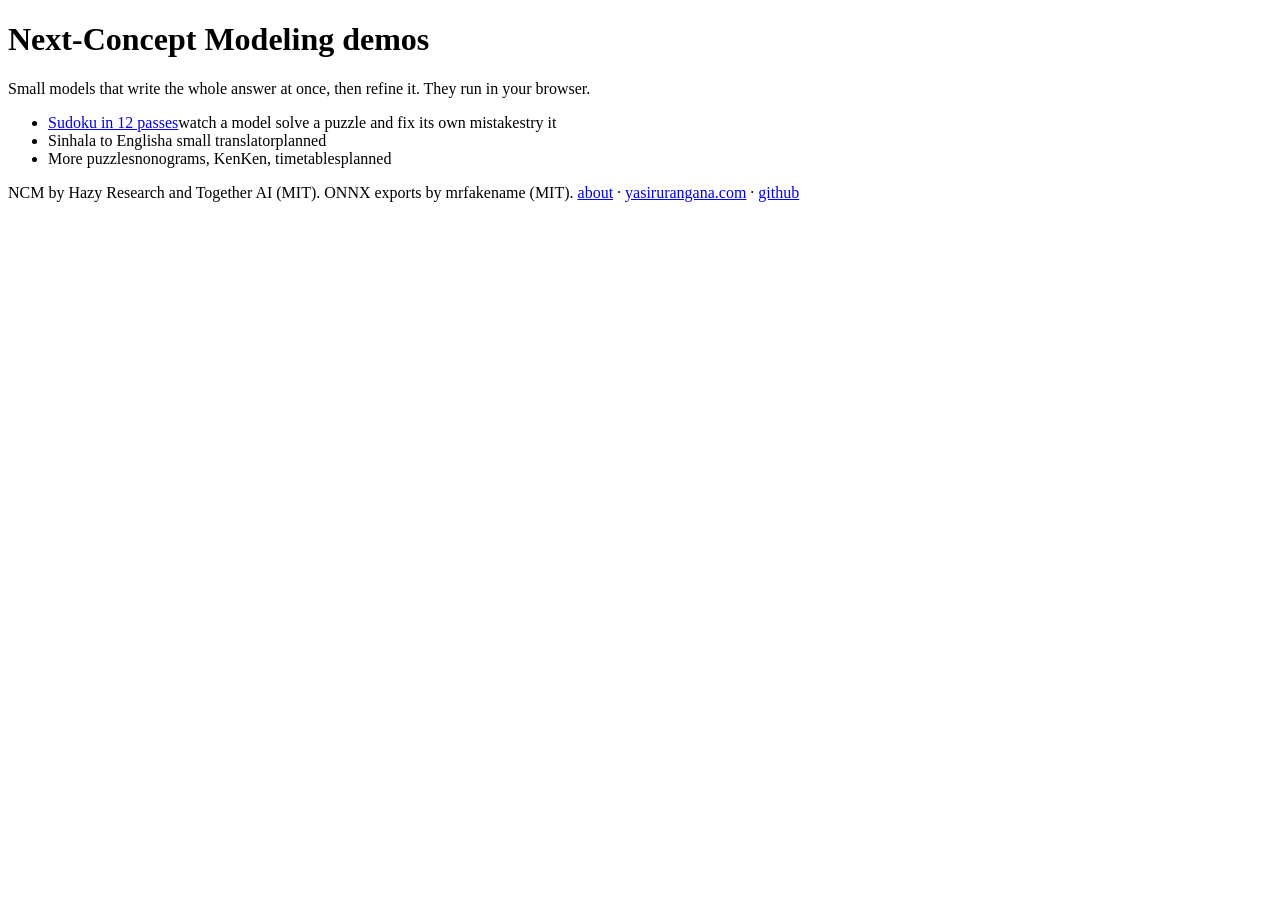
==== site/index.html @ dcd5d4b3 "Sudoku in 12 passes, live at ncmlab.vercel.app" ====
<!doctype html>
<html lang="en">
<head>
  <meta charset="utf-8">
  <meta name="viewport" content="width=device-width, initial-scale=1">
  <title>ncm-lab</title>
  <meta name="description" content="Browser demos of Next-Concept Modeling by Yasiru Rangana.">
  <link rel="icon" href="/favicon.svg">
  <link rel="stylesheet" href="/shared/styles.css">
</head>
<body>
  <div class="wrap">
    <header id="hdr"></header>
    <h1>Next-Concept Modeling demos</h1>
    <p class="lead">Small models that write the whole answer at once, then refine it. They run in your browser.</p>

    <ul class="ls">
      <li><a href="/playground/">Sudoku in 12 passes</a><span>watch a model solve a puzzle and fix its own mistakes</span><span class="st live">try it</span></li>
      <li><span>Sinhala to English</span><span>a small translator</span><span class="st">planned</span></li>
      <li><span>More puzzles</span><span>nonograms, KenKen, timetables</span><span class="st">planned</span></li>
    </ul>

    <footer class="foot">
      NCM by Hazy Research and Together AI (MIT). ONNX exports by mrfakename (MIT). <a href="/playground/#about">about</a> · <a href="https://yasirurangana.com">yasirurangana.com</a> · <a href="https://github.com/yrangana">github</a>
    </footer>
  </div>
  <script type="module">
    import { mountHeader } from "/shared/lab.js";
    mountHeader(document.getElementById("hdr"));
  </script>
</body>
</html>
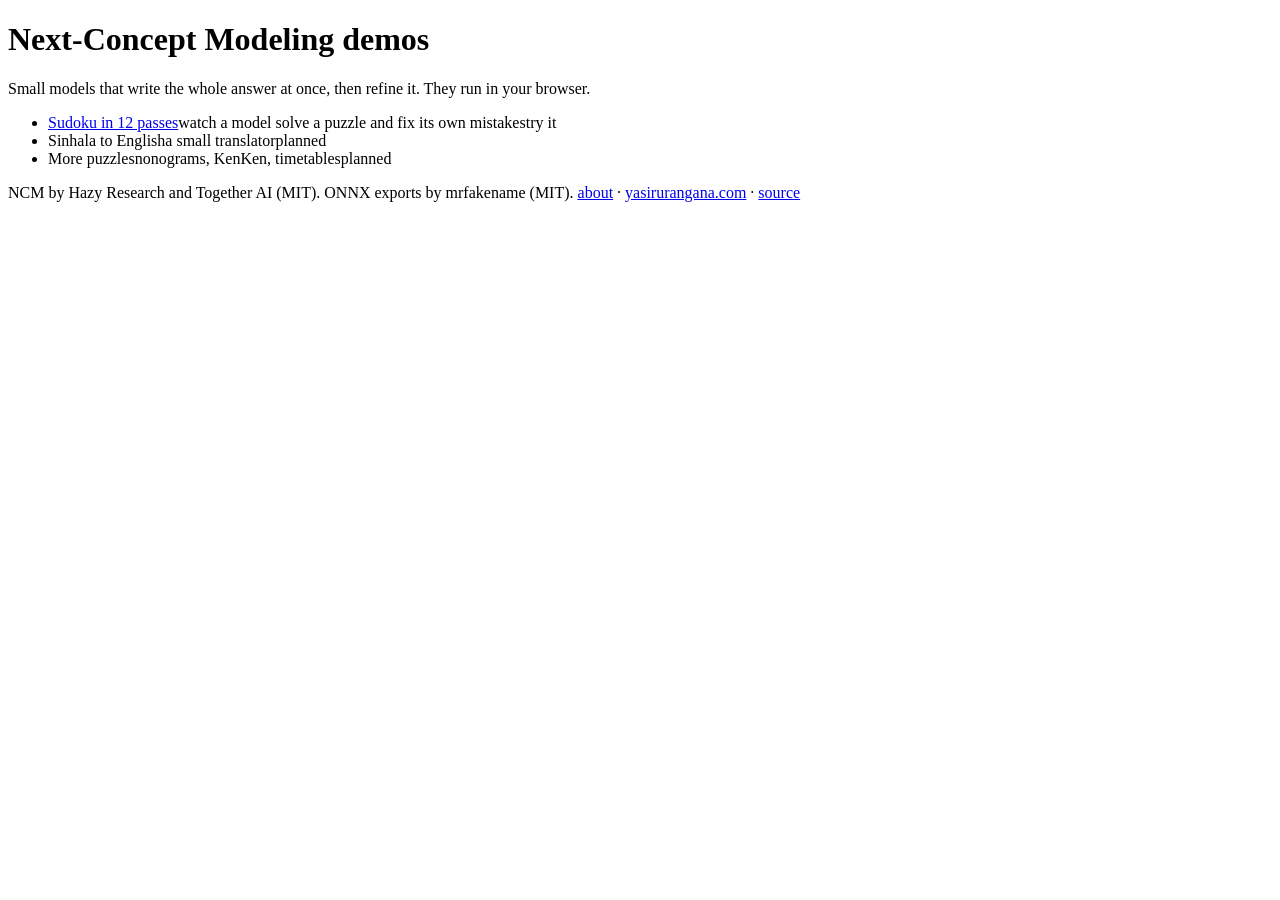
==== commit 7d7f53c8: "Link to the repo, add social preview tags and images" ====
--- a/site/index.html
+++ b/site/index.html
@@ -4,7 +4,14 @@
   <meta charset="utf-8">
   <meta name="viewport" content="width=device-width, initial-scale=1">
   <title>ncm-lab</title>
-  <meta name="description" content="Browser demos of Next-Concept Modeling by Yasiru Rangana.">
+  <meta name="description" content="Browser demos of Next-Concept Modeling: small models that draft the whole answer at once, then refine it.">
+  <link rel="canonical" href="https://ncmlab.vercel.app/">
+  <meta property="og:type" content="website">
+  <meta property="og:url" content="https://ncmlab.vercel.app/">
+  <meta property="og:title" content="ncm-lab">
+  <meta property="og:description" content="Browser demos of Next-Concept Modeling: small models that draft the whole answer at once, then refine it.">
+  <meta property="og:image" content="https://ncmlab.vercel.app/og-home.png">
+  <meta name="twitter:card" content="summary_large_image">
   <link rel="icon" href="/favicon.svg">
   <link rel="stylesheet" href="/shared/styles.css">
 </head>
@@ -21,7 +28,7 @@
     </ul>
 
     <footer class="foot">
-      NCM by Hazy Research and Together AI (MIT). ONNX exports by mrfakename (MIT). <a href="/playground/#about">about</a> · <a href="https://yasirurangana.com">yasirurangana.com</a> · <a href="https://github.com/yrangana">github</a>
+      NCM by Hazy Research and Together AI (MIT). ONNX exports by mrfakename (MIT). <a href="/playground/#about">about</a> · <a href="https://yasirurangana.com">yasirurangana.com</a> · <a href="https://github.com/yrangana/ncm-lab">source</a>
     </footer>
   </div>
   <script type="module">
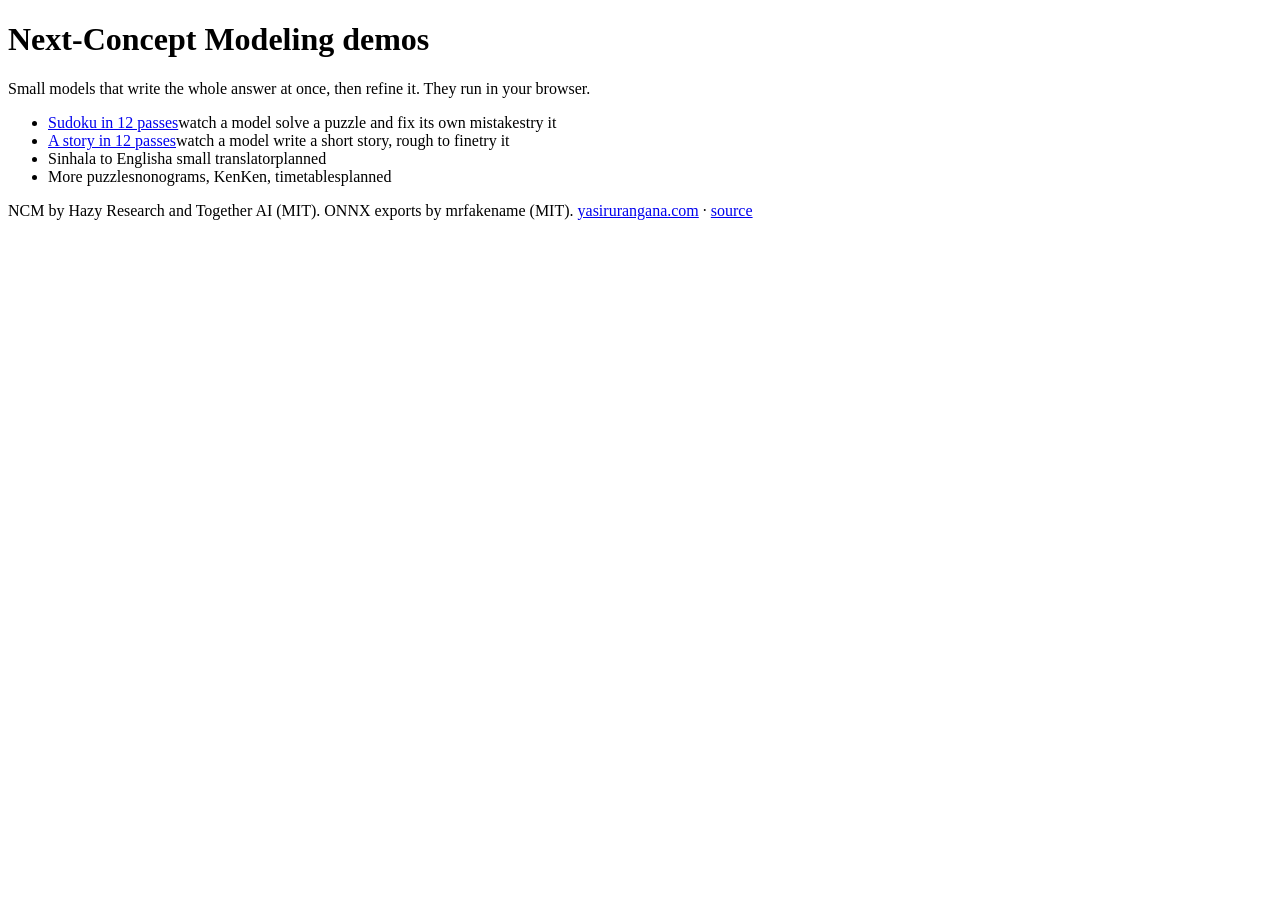
==== commit 2549fd42: "Add the Stories demo with topic picking; move Sudoku to /sudoku" ====
--- a/site/index.html
+++ b/site/index.html
@@ -22,13 +22,14 @@
     <p class="lead">Small models that write the whole answer at once, then refine it. They run in your browser.</p>
 
     <ul class="ls">
-      <li><a href="/playground/">Sudoku in 12 passes</a><span>watch a model solve a puzzle and fix its own mistakes</span><span class="st live">try it</span></li>
+      <li><a href="/sudoku/">Sudoku in 12 passes</a><span>watch a model solve a puzzle and fix its own mistakes</span><span class="st live">try it</span></li>
+      <li><a href="/stories/">A story in 12 passes</a><span>watch a model write a short story, rough to fine</span><span class="st live">try it</span></li>
       <li><span>Sinhala to English</span><span>a small translator</span><span class="st">planned</span></li>
       <li><span>More puzzles</span><span>nonograms, KenKen, timetables</span><span class="st">planned</span></li>
     </ul>
 
     <footer class="foot">
-      NCM by Hazy Research and Together AI (MIT). ONNX exports by mrfakename (MIT). <a href="/playground/#about">about</a> · <a href="https://yasirurangana.com">yasirurangana.com</a> · <a href="https://github.com/yrangana/ncm-lab">source</a>
+      NCM by Hazy Research and Together AI (MIT). ONNX exports by mrfakename (MIT). <a href="https://yasirurangana.com">yasirurangana.com</a> · <a href="https://github.com/yrangana/ncm-lab">source</a>
     </footer>
   </div>
   <script type="module">
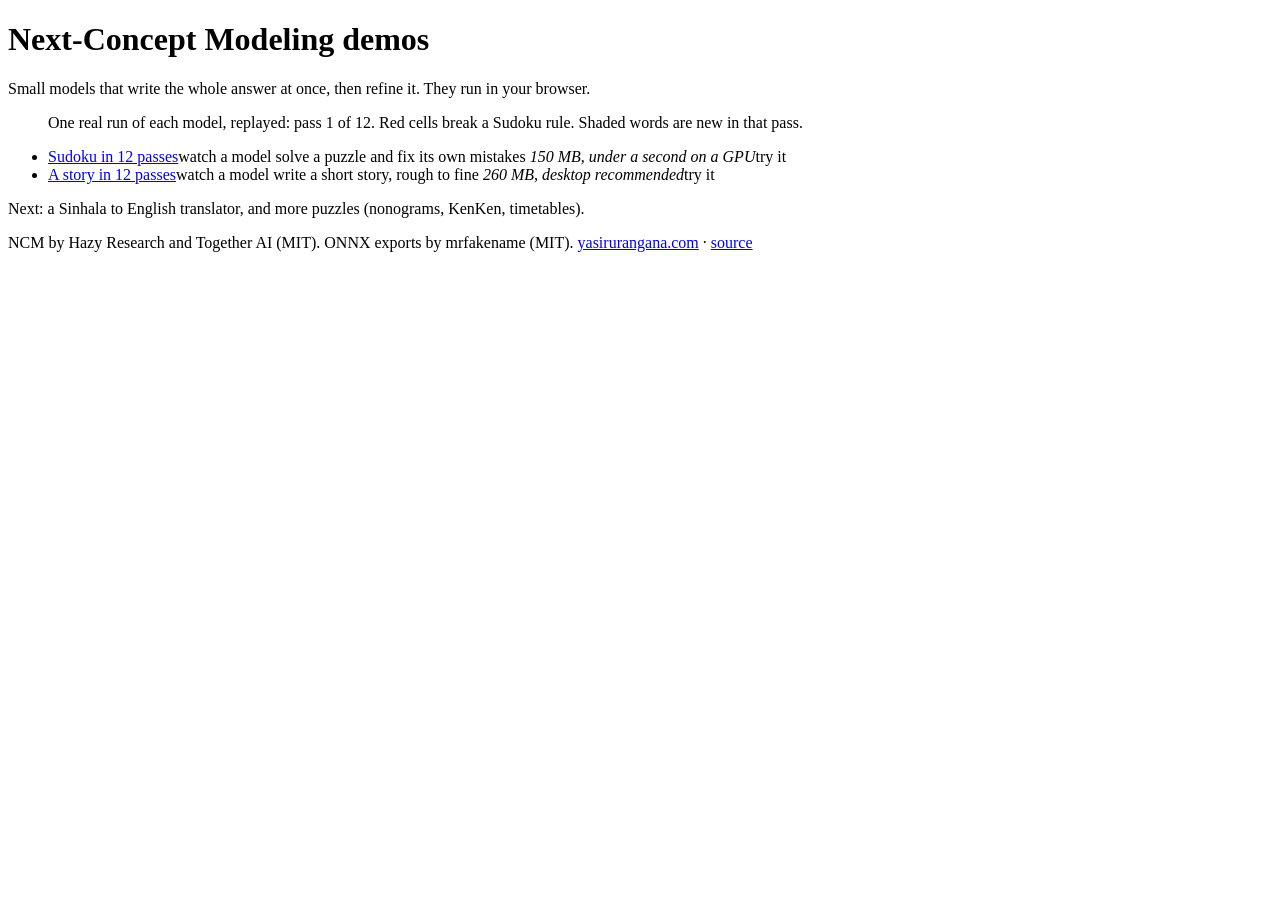
==== commit cab260a8: "Animated home page from a recorded run; redirect /playground/" ====
--- a/site/index.html
+++ b/site/index.html
@@ -17,24 +17,26 @@
 </head>
 <body>
   <div class="wrap">
-    <header id="hdr"></header>
+    <header data-hdr></header>
     <h1>Next-Concept Modeling demos</h1>
     <p class="lead">Small models that write the whole answer at once, then refine it. They run in your browser.</p>
 
+    <figure class="hero">
+      <a href="/sudoku/" aria-label="Open the Sudoku demo"><div data-board></div></a>
+      <a href="/stories/" aria-label="Open the Stories demo"><div class="story mini" data-story></div></a>
+      <figcaption class="cap">One real run of each model, replayed: <span data-pass>pass 1 of 12</span>. Red cells break a Sudoku rule. Shaded words are new in that pass.</figcaption>
+    </figure>
+
     <ul class="ls">
-      <li><a href="/sudoku/">Sudoku in 12 passes</a><span>watch a model solve a puzzle and fix its own mistakes</span><span class="st live">try it</span></li>
-      <li><a href="/stories/">A story in 12 passes</a><span>watch a model write a short story, rough to fine</span><span class="st live">try it</span></li>
-      <li><span>Sinhala to English</span><span>a small translator</span><span class="st">planned</span></li>
-      <li><span>More puzzles</span><span>nonograms, KenKen, timetables</span><span class="st">planned</span></li>
+      <li><a href="/sudoku/">Sudoku in 12 passes</a><span>watch a model solve a puzzle and fix its own mistakes <i>150 MB, under a second on a GPU</i></span><span class="st live">try it</span></li>
+      <li><a href="/stories/">A story in 12 passes</a><span>watch a model write a short story, rough to fine <i>260 MB, desktop recommended</i></span><span class="st live">try it</span></li>
     </ul>
+    <p class="next">Next: a Sinhala to English translator, and more puzzles (nonograms, KenKen, timetables).</p>
 
     <footer class="foot">
       NCM by Hazy Research and Together AI (MIT). ONNX exports by mrfakename (MIT). <a href="https://yasirurangana.com">yasirurangana.com</a> · <a href="https://github.com/yrangana/ncm-lab">source</a>
     </footer>
   </div>
-  <script type="module">
-    import { mountHeader } from "/shared/lab.js";
-    mountHeader(document.getElementById("hdr"));
-  </script>
+  <script type="module" src="/home.js"></script>
 </body>
 </html>
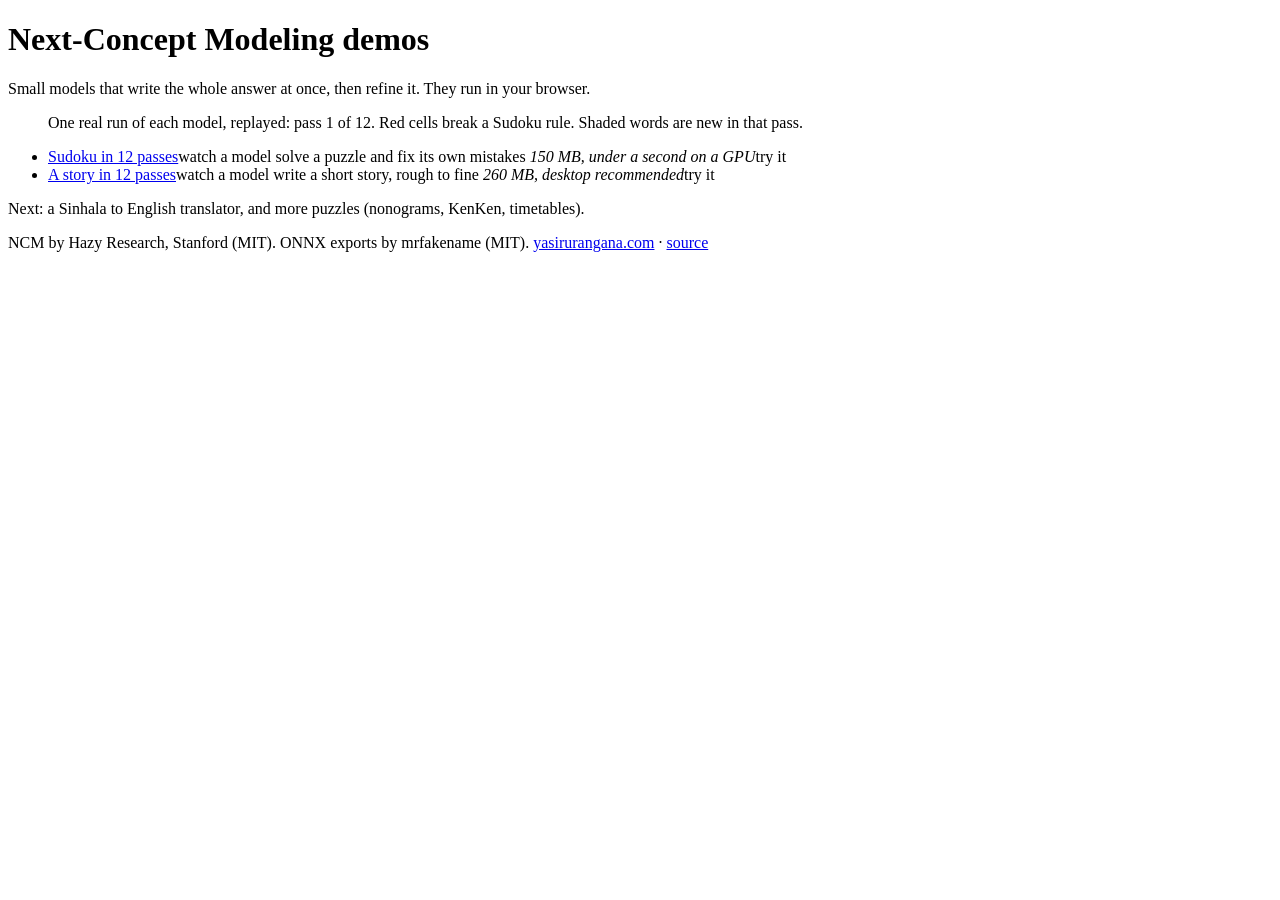
==== commit d9381259: "Credit NCM to Hazy Research" ====
--- a/site/index.html
+++ b/site/index.html
@@ -34,7 +34,7 @@
     <p class="next">Next: a Sinhala to English translator, and more puzzles (nonograms, KenKen, timetables).</p>
 
     <footer class="foot">
-      NCM by Hazy Research and Together AI (MIT). ONNX exports by mrfakename (MIT). <a href="https://yasirurangana.com">yasirurangana.com</a> · <a href="https://github.com/yrangana/ncm-lab">source</a>
+      NCM by Hazy Research, Stanford (MIT). ONNX exports by mrfakename (MIT). <a href="https://yasirurangana.com">yasirurangana.com</a> · <a href="https://github.com/yrangana/ncm-lab">source</a>
     </footer>
   </div>
   <script type="module" src="/home.js"></script>
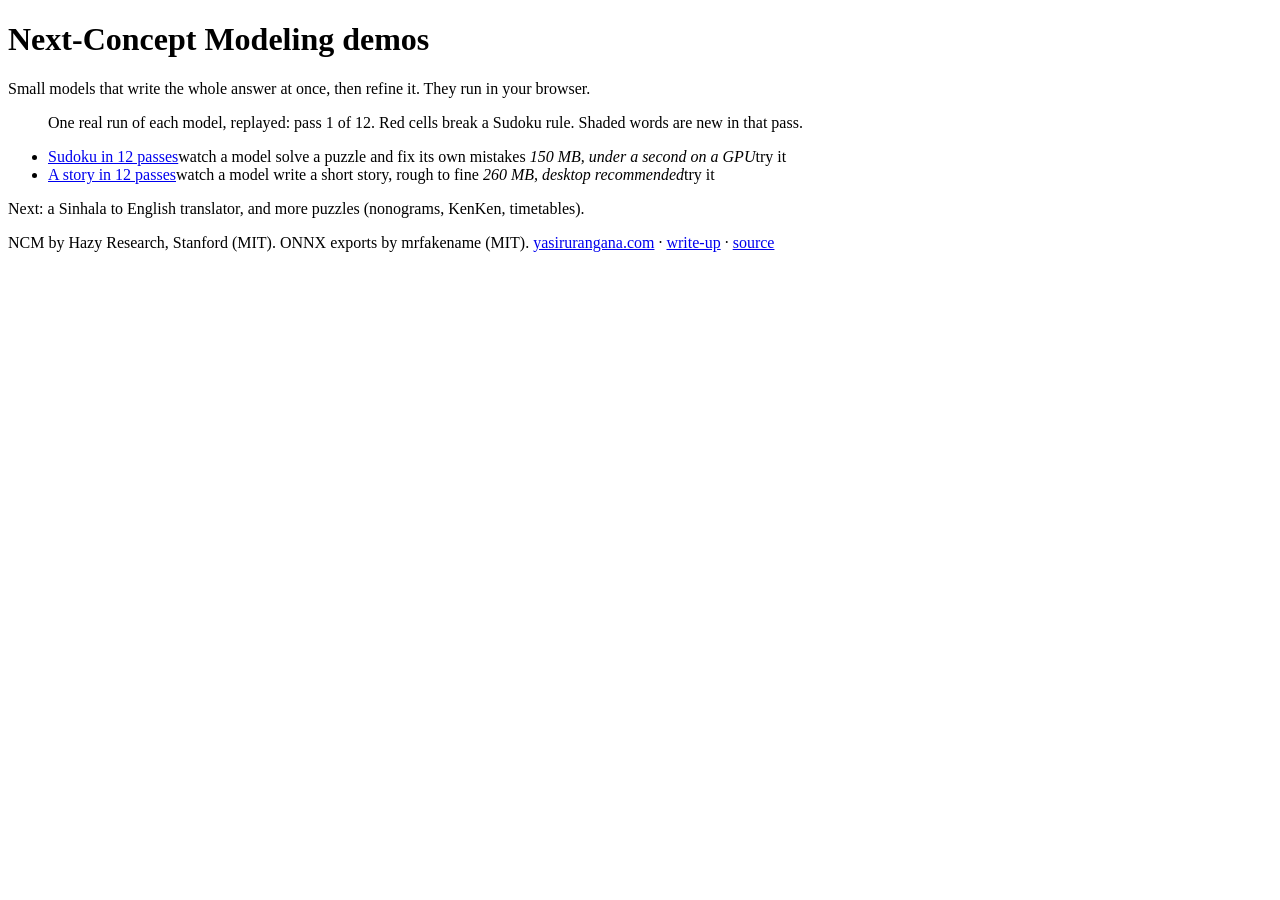
==== commit 1871e928: "Link the write-up" ====
--- a/site/index.html
+++ b/site/index.html
@@ -34,7 +34,7 @@
     <p class="next">Next: a Sinhala to English translator, and more puzzles (nonograms, KenKen, timetables).</p>
 
     <footer class="foot">
-      NCM by Hazy Research, Stanford (MIT). ONNX exports by mrfakename (MIT). <a href="https://yasirurangana.com">yasirurangana.com</a> · <a href="https://github.com/yrangana/ncm-lab">source</a>
+      NCM by Hazy Research, Stanford (MIT). ONNX exports by mrfakename (MIT). <a href="https://yasirurangana.com">yasirurangana.com</a> · <a href="https://yasirurangana.com/articles/ncm-in-the-browser">write-up</a> · <a href="https://github.com/yrangana/ncm-lab">source</a>
     </footer>
   </div>
   <script type="module" src="/home.js"></script>
